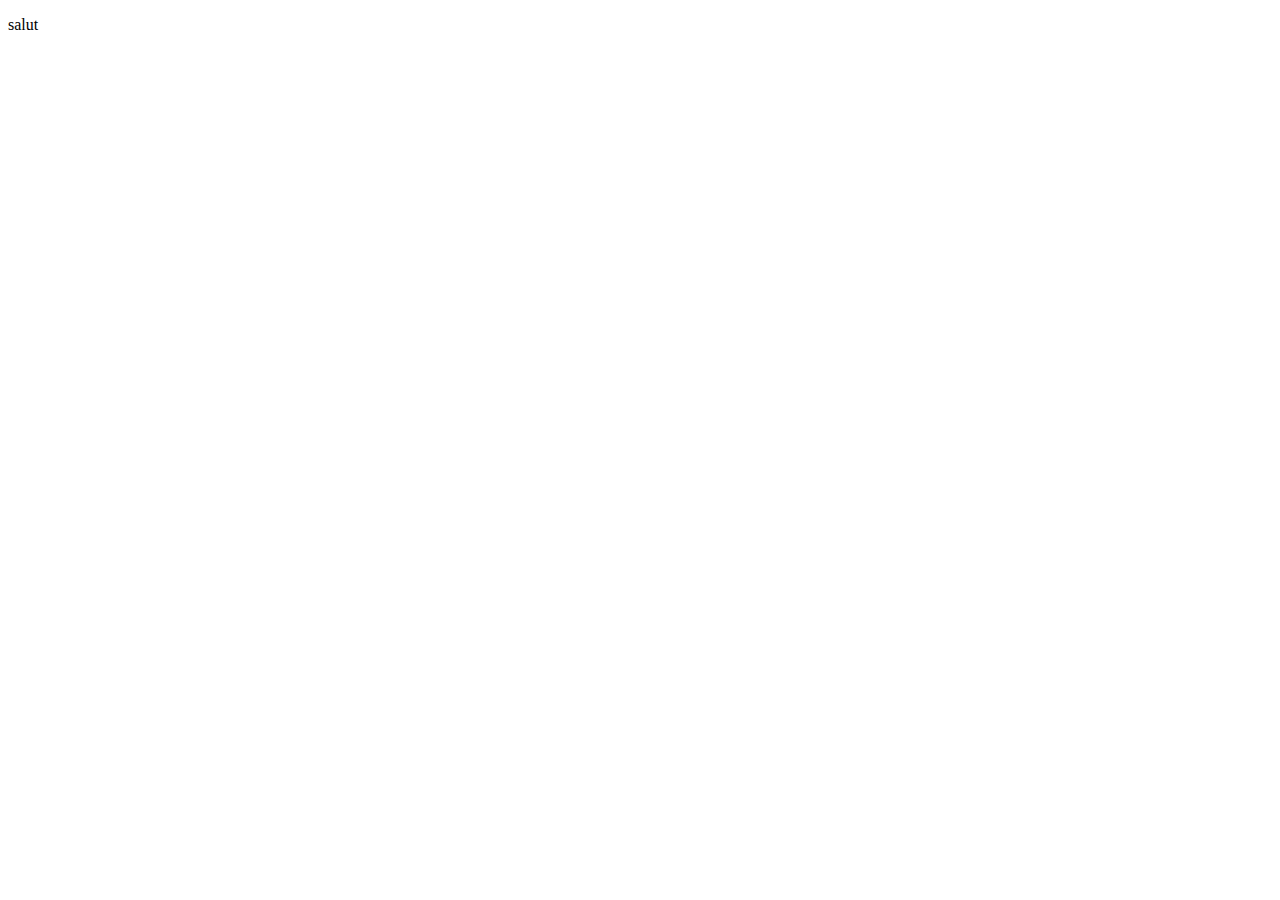
==== 1.jour_1/index.html @ 4300f48c "Ajouts de cours tableau" ====
<!DOCTYPE html>
<html lang="en">
<head>
    <meta charset="UTF-8">
    <link rel="stylesheet" href="style.css">
    <script src="script.js"></script>
    <title>Document</title>
</head>
<body>
    <p>salut</p>
</body>
</html>
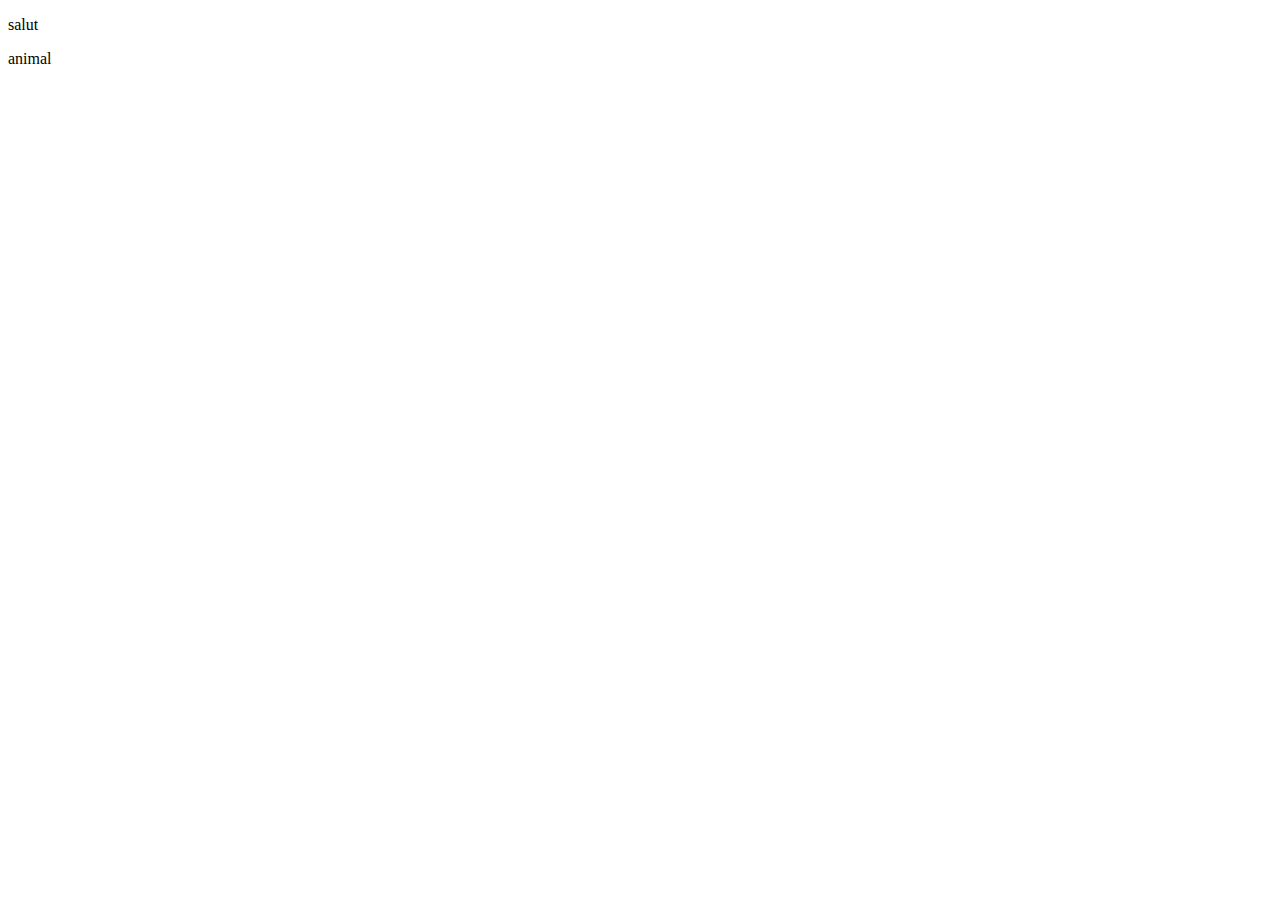
==== commit 19b05dc2: "ajouts suite cours js et cours formulaire" ====
--- a/1.jour_1/index.html
+++ b/1.jour_1/index.html
@@ -3,10 +3,17 @@
 <head>
     <meta charset="UTF-8">
     <link rel="stylesheet" href="style.css">
-    <script src="script.js"></script>
+    
     <title>Document</title>
 </head>
 <body>
     <p>salut</p>
+
+    <p id="animal"> animal</p>
+
+
+
+
+    <script src="script.js"></script>
 </body>
 </html>--- a/1.jour_1/style.css
+++ b/1.jour_1/style.css
@@ -0,0 +1,3 @@
+#animal:hover{
+    cursor: pointer;
+}